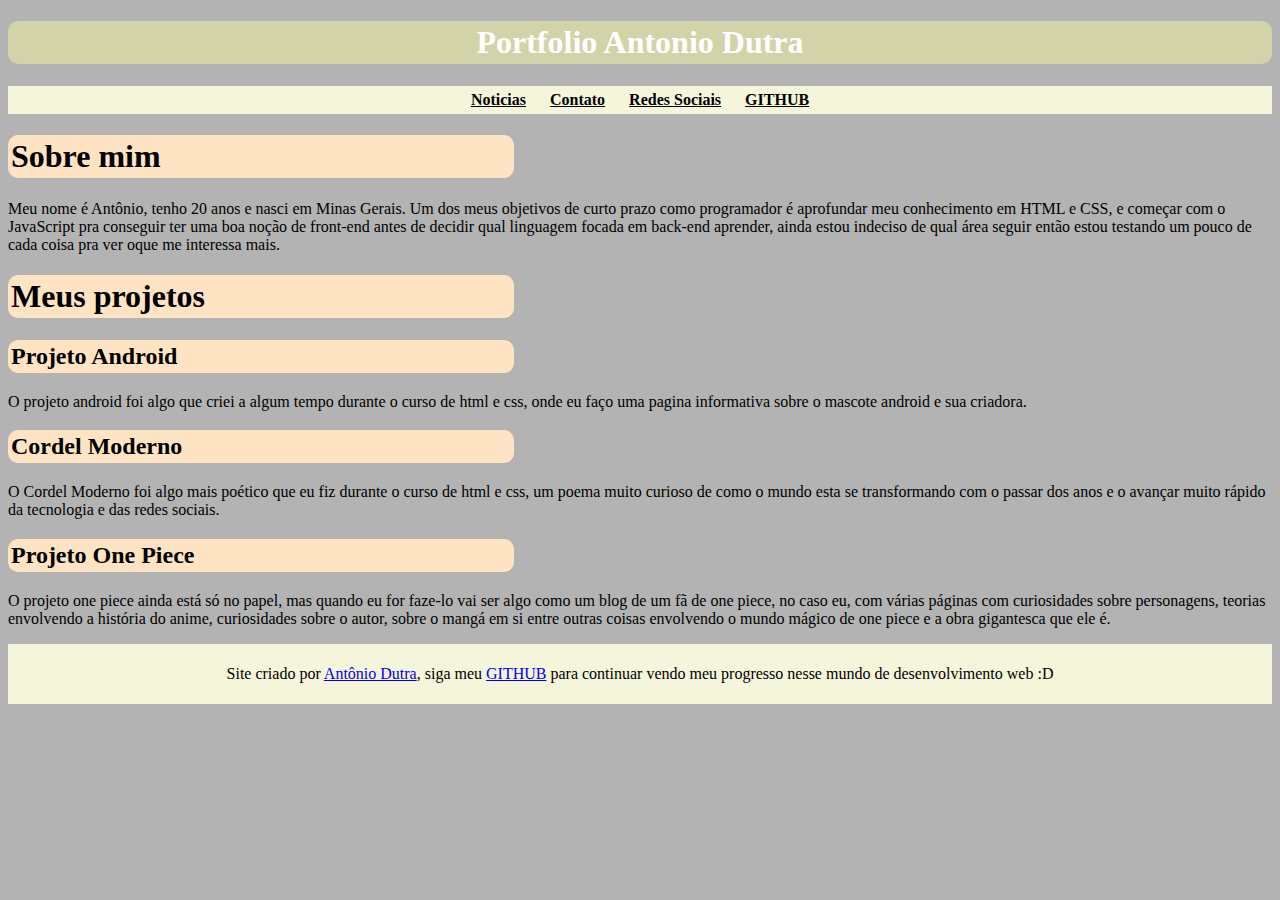
==== 3-20-25-pagina-de-portfolio-simples/index.html @ 00d4e472 "Fiz o começo do portfolio" ====
<!DOCTYPE html>
<html lang="pt-br">
<head>
    <meta charset="UTF-8">
    <meta name="viewport" content="width=device-width, initial-scale=1.0">
    <title>Portfolio</title>
    <link rel="stylesheet" href="style.css">
</head>
<body>
    <h1 id="titulogeral">
        Portfolio Antonio Dutra
    </h1>
    <nav>
        <a href="#">Noticias</a>
        <a href="#">Contato</a>
        <a href="#">Redes Sociais</a>
        <a href="#">GITHUB</a>
    </nav>
    <main>
        <h1>
            Sobre mim
        </h1>
        <p>
            Meu nome é Antônio, tenho 20 anos e nasci em Minas Gerais. Um dos meus objetivos de curto prazo como programador é aprofundar meu conhecimento em HTML e CSS, e começar com o JavaScript pra conseguir ter uma boa noção de front-end antes de decidir qual linguagem focada em back-end aprender, ainda estou indeciso de qual área seguir então estou testando um pouco de cada coisa pra ver oque me interessa mais.
        </p>
        <h1>
            Meus projetos
        </h1>
        <h2>
            Projeto Android
        </h2>
        <p>O projeto android foi algo que criei a algum tempo durante o curso de html e css, onde eu faço uma pagina informativa sobre o mascote android e sua criadora.</p>
        <h2>
            Cordel Moderno
        </h2>
        <p>
            O Cordel Moderno foi algo mais poético que eu fiz durante o curso de html e css, um poema muito curioso de como o mundo esta se transformando com o passar dos anos e o avançar muito rápido da tecnologia e das redes sociais.
        </p>
        <h2>
            Projeto One Piece
        </h2>
        <p>
            O projeto one piece ainda está só no papel, mas quando eu for faze-lo vai ser algo como um blog de um fã de one piece, no caso eu, com várias páginas com curiosidades sobre personagens, teorias envolvendo a história do anime, curiosidades sobre o autor, sobre o mangá em si entre outras coisas envolvendo o mundo mágico de one piece e a obra gigantesca que ele é.
        </p>
    </main>
    <footer>
        <p>Site criado por <a href="#">Antônio Dutra</a>, siga meu <a href="#">GITHUB</a> para continuar vendo meu progresso nesse mundo de desenvolvimento web :D</p>
    </footer>
</body>
</html>
---- 3-20-25-pagina-de-portfolio-simples/style.css ----
@charset 'UTF-8';
@import url('https://fonts.googleapis.com/css2?family=Boldonse&family=Sigmar&display=swap');

body{
    background-color: #b3b3b3;
    font-family: "Sigmar", sans-serif Arial, Helvetica ;
}

nav > a:hover{
    background-color: black;
    color: #ffffff;
    border-radius: 6px;
}

nav > a{
    color: black;
    font-weight: bold;
    padding: 10px;
}

nav{
    background-color: beige;
    padding: 5px;
    text-align: center;
}

h1, h2{
    width: 500px;
    border-radius: 10px;
}

h1#titulogeral{
    text-align: center;
    color: white;
    background-color: rgb(211, 211, 169);
    width: auto;
}

h1{
    background-color: bisque;
    padding: 3px;
}

h2{
    background-color: bisque;
    padding: 3px;
}

footer {
    background-color: beige;
    padding: 5px;
    text-align: center;
}
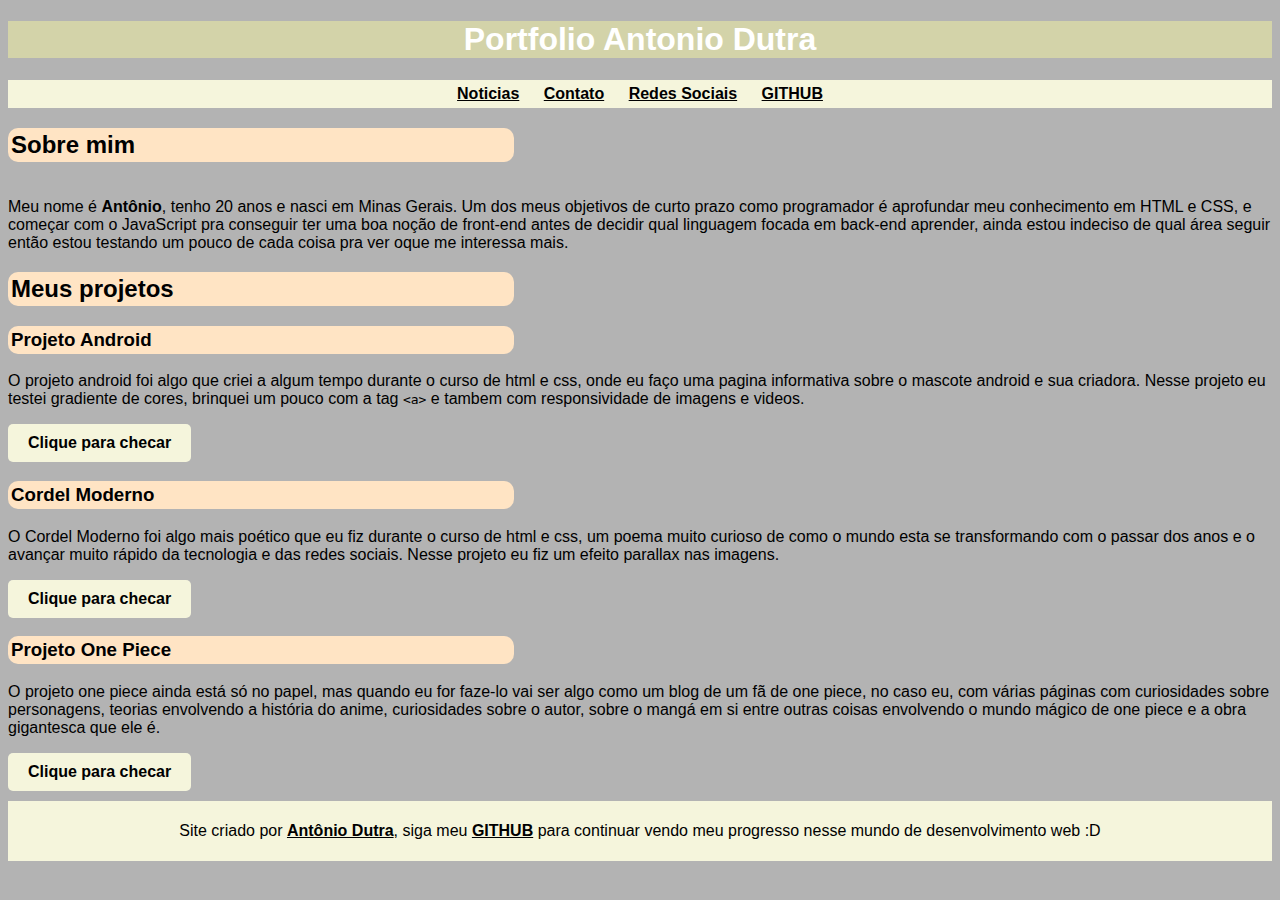
==== commit 158ecbf5: "lutando pra fazer as coisas melhores" ====
--- a/3-20-25-pagina-de-portfolio-simples/index.html
+++ b/3-20-25-pagina-de-portfolio-simples/index.html
@@ -7,44 +7,56 @@
     <link rel="stylesheet" href="style.css">
 </head>
 <body>
-    <h1 id="titulogeral">
+    <h1>
         Portfolio Antonio Dutra
     </h1>
     <nav>
         <a href="#">Noticias</a>
         <a href="#">Contato</a>
         <a href="#">Redes Sociais</a>
-        <a href="#">GITHUB</a>
+        <a href="https://github.com/Antonio0707" target="_blank">GITHUB</a>
     </nav>
     <main>
-        <h1>
+        <h2>
             Sobre mim
-        </h1>
+        </h2>
+        <img src="https://avatars.githubusercontent.com/u/134897827?v=4" alt="" width="150px">
         <p>
-            Meu nome é Antônio, tenho 20 anos e nasci em Minas Gerais. Um dos meus objetivos de curto prazo como programador é aprofundar meu conhecimento em HTML e CSS, e começar com o JavaScript pra conseguir ter uma boa noção de front-end antes de decidir qual linguagem focada em back-end aprender, ainda estou indeciso de qual área seguir então estou testando um pouco de cada coisa pra ver oque me interessa mais.
+            Meu nome é <strong>Antônio</strong>, tenho 20 anos e nasci em Minas Gerais. Um dos meus objetivos de curto prazo como programador é aprofundar meu conhecimento em HTML e CSS, e começar com o JavaScript pra conseguir ter uma boa noção de front-end antes de decidir qual linguagem focada em back-end aprender, ainda estou indeciso de qual área seguir então estou testando um pouco de cada coisa pra ver oque me interessa mais.
         </p>
-        <h1>
+        <h2>
             Meus projetos
-        </h1>
-        <h2>
+        </h2>
+        <h3>
             Projeto Android
-        </h2>
-        <p>O projeto android foi algo que criei a algum tempo durante o curso de html e css, onde eu faço uma pagina informativa sobre o mascote android e sua criadora.</p>
-        <h2>
+        </h3>
+        <p>O projeto android foi algo que criei a algum tempo durante o curso de html e css, onde eu faço uma pagina informativa sobre o mascote android e sua criadora. Nesse projeto eu testei gradiente de cores, brinquei um pouco com a tag <code>&lta&gt</code> e tambem com responsividade de imagens e videos.
+        </p>
+        <a href="https://antonio0707.github.io/projeto-android/" class="botao" target="_blank">
+                Clique para checar
+        </a>
+        <h3>
             Cordel Moderno
-        </h2>
+        </h3>
         <p>
             O Cordel Moderno foi algo mais poético que eu fiz durante o curso de html e css, um poema muito curioso de como o mundo esta se transformando com o passar dos anos e o avançar muito rápido da tecnologia e das redes sociais.
+            Nesse projeto eu fiz um efeito parallax nas imagens.
         </p>
-        <h2>
+        <a href="https://antonio0707.github.io/projeto-cordel/" class="botao">
+            Clique para checar
+        </a>
+        <h3>
             Projeto One Piece
-        </h2>
+        </h3>
         <p>
             O projeto one piece ainda está só no papel, mas quando eu for faze-lo vai ser algo como um blog de um fã de one piece, no caso eu, com várias páginas com curiosidades sobre personagens, teorias envolvendo a história do anime, curiosidades sobre o autor, sobre o mangá em si entre outras coisas envolvendo o mundo mágico de one piece e a obra gigantesca que ele é.
         </p>
+        <a href="#" class="botao">
+            Clique para checar
+        </a>
     </main>
     <footer>
-        <p>Site criado por <a href="#">Antônio Dutra</a>, siga meu <a href="#">GITHUB</a> para continuar vendo meu progresso nesse mundo de desenvolvimento web :D</p>
+        <p>Site criado por <a href="https://www.instagram.com/antonio1dutra/" target="_blank">Antônio Dutra</a>, siga meu <a href="https://github.com/Antonio0707" target="_blank">GITHUB</a> para continuar vendo meu progresso nesse mundo de desenvolvimento web :D</p>
     </footer>
 </body>
 </html>--- a/3-20-25-pagina-de-portfolio-simples/style.css
+++ b/3-20-25-pagina-de-portfolio-simples/style.css
@@ -1,9 +1,9 @@
 @charset 'UTF-8';
-@import url('https://fonts.googleapis.com/css2?family=Boldonse&family=Sigmar&display=swap');
+
 
 body{
     background-color: #b3b3b3;
-    font-family: "Sigmar", sans-serif Arial, Helvetica ;
+    font-family: Arial, Helvetica, sans-serif ;
 }
 
 nav > a:hover{
@@ -24,21 +24,38 @@
     text-align: center;
 }
 
-h1, h2{
-    width: 500px;
+.botao{
+    display: inline-block;
+    padding: 10px 20px;
+    background-color: beige;
+    color: black;
+    text-decoration: none;
+    border-radius: 5px;
+    font-weight: bold;
+    transition: 0.3s; 
+}
+
+.botao:hover {
+    background-color: rgb(255, 255, 170);
+    transform: scale(1.01);
+}
+
+img{
+    display: block;
+    margin: 0 auto;
+    border-radius: 50%;
+}
+
+h2, h3{
+    max-width: 500px;
     border-radius: 10px;
 }
 
-h1#titulogeral{
+h1{
     text-align: center;
     color: white;
     background-color: rgb(211, 211, 169);
     width: auto;
-}
-
-h1{
-    background-color: bisque;
-    padding: 3px;
 }
 
 h2{
@@ -46,7 +63,24 @@
     padding: 3px;
 }
 
+h3{
+    background-color: bisque;
+    padding: 3px;
+}
+
+footer > p > a:hover {
+    background-color: black;
+    color: #ffffff;
+    border-radius: 6px;
+}
+
+footer > p > a{
+    color: black;
+    font-weight: bold;
+}
+
 footer {
+    margin-top: 10px;
     background-color: beige;
     padding: 5px;
     text-align: center;
